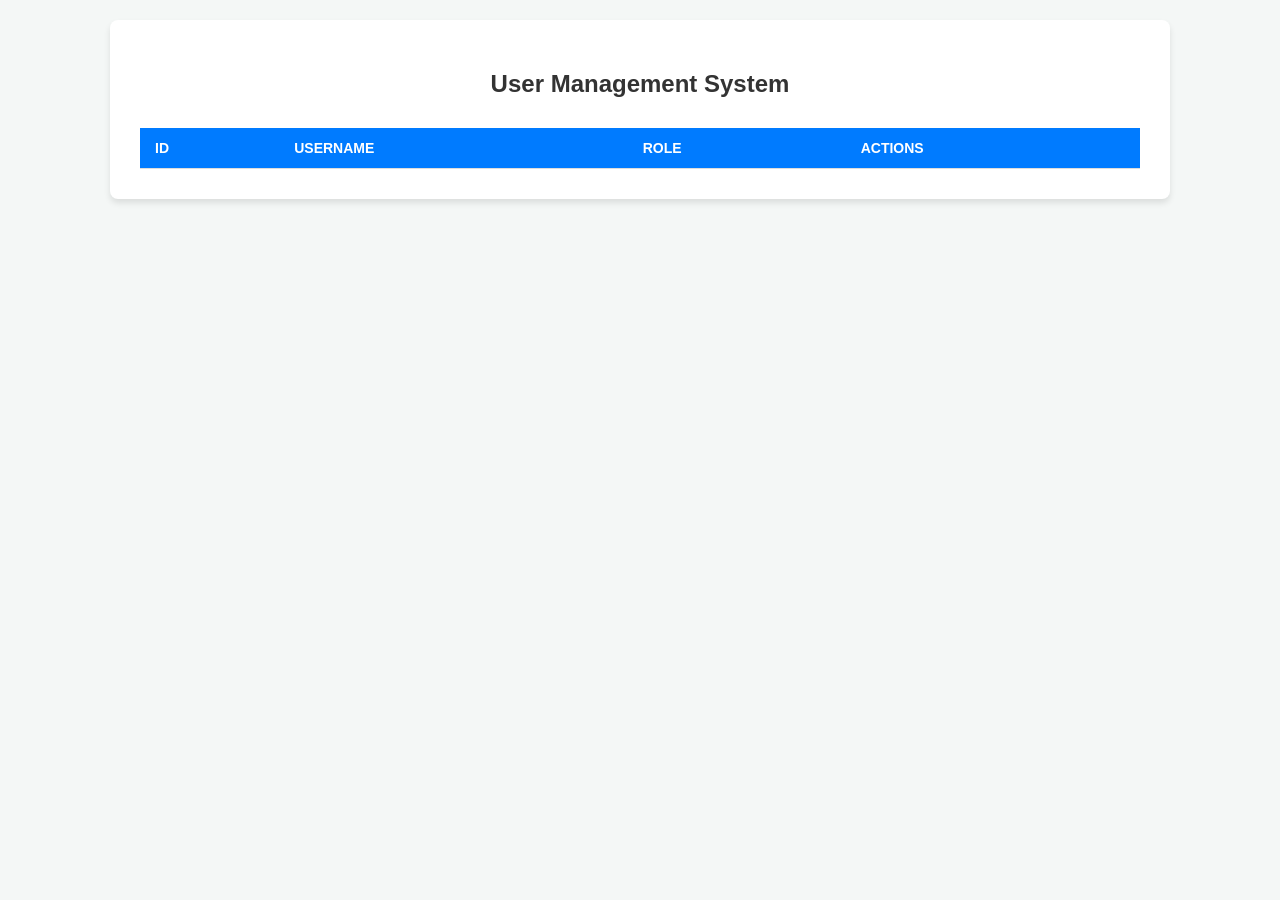
==== src/main/resources/static/userMangement.html @ 4ac3ca6e "version 0.2 usermangement and usersetting didnot directly connect" ====
<!DOCTYPE html>
<html>
<head>
    <title>User Management</title>
    <link rel="stylesheet" href="css/userMangement.css">
</head>
<body>
<div class="container">
    <h2>User Management System</h2>
    <table id="userTable">
        <thead>
        <tr>
            <th>ID</th>
            <th>Username</th>
            <th>Role</th>
            <th>Actions</th>
        </tr>
        </thead>
        <tbody>
        </tbody>
    </table>
</div>
<script src="js/userMangement.jsanagement.js"></script>
</body>
</html>
---- src/main/resources/static/css/userMangement.css ----
body {
    font-family: 'Segoe UI', Tahoma, Geneva, Verdana, sans-serif;
    background-color: #f4f7f6;
    margin: 0;
    padding: 20px;
}

.container {
    max-width: 1000px;
    margin: 0 auto;
    background: white;
    padding: 30px;
    border-radius: 8px;
    box-shadow: 0 4px 6px rgba(0,0,0,0.1);
}

h2 {
    color: #333;
    text-align: center;
    margin-bottom: 30px;
}

table {
    width: 100%;
    border-collapse: collapse;
    margin-top: 20px;
}

th, td {
    padding: 12px 15px;
    text-align: left;
    border-bottom: 1px solid #ddd;
}

th {
    background-color: #007bff;
    color: white;
    text-transform: uppercase;
    font-size: 14px;
}

tr:hover {
    background-color: #f1f1f1;
}

/* 下拉選單 (Role Select) 樣式 */
select {
    padding: 6px 10px;
    border-radius: 4px;
    border: 1px solid #ccc;
    background-color: #fff;
    cursor: pointer;
}

select:focus {
    border-color: #007bff;
    outline: none;
}

/* 按鈕樣式 */
button {
    padding: 8px 12px;
    border: none;
    border-radius: 4px;
    cursor: pointer;
    font-weight: bold;
    transition: background 0.3s ease;
}

.btn-delete {
    background-color: #dc3545; /* 紅色 */
    color: white;
}

.btn-delete:hover {
    background-color: #c82333;
}


@media (max-width: 600px) {
    .container {
        padding: 10px;
    }
    table {
        display: block;
        overflow-x: auto;
    }
}
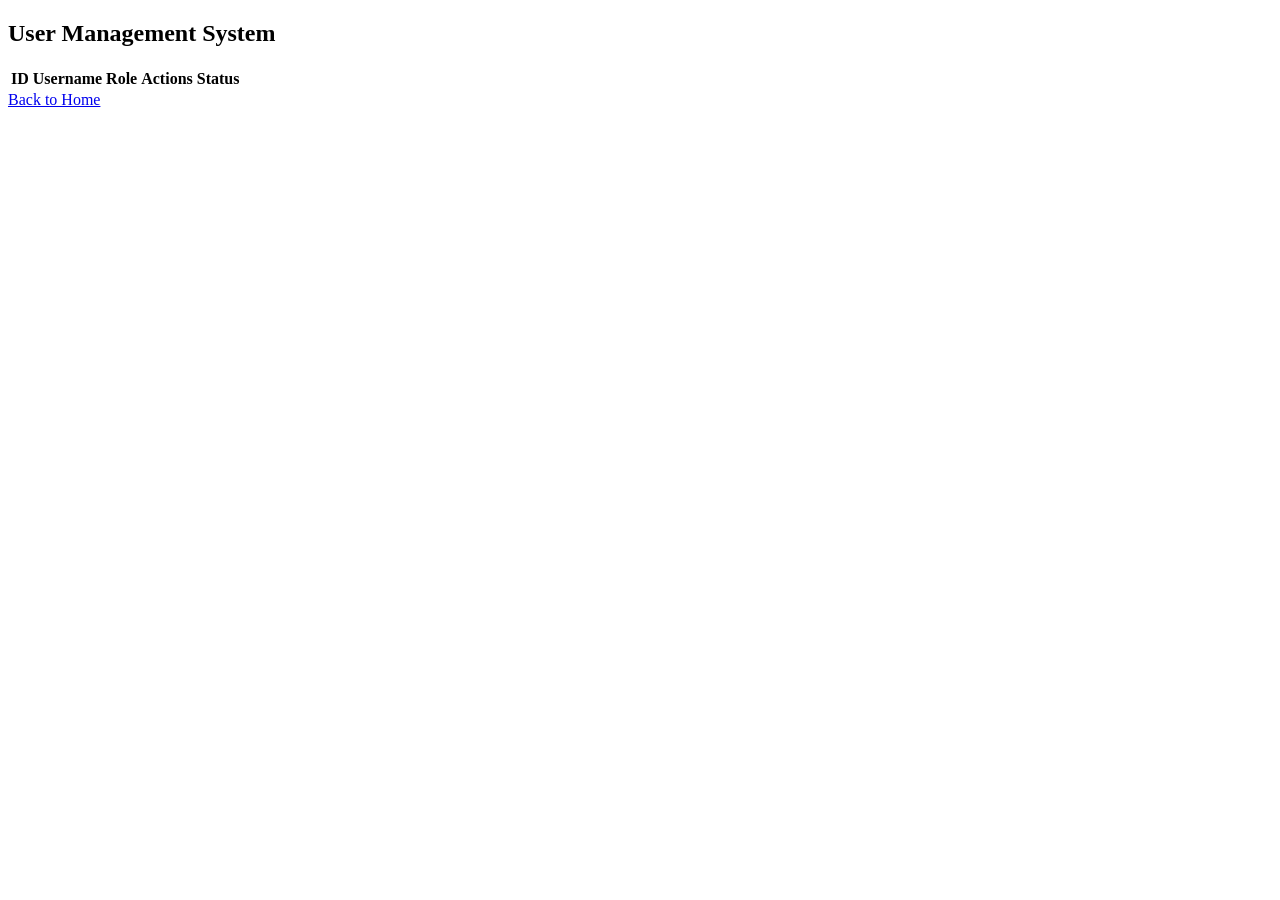
==== commit 73c19d75: "version 0.3 Already complete basic function However, didnot solve the login alert problem and didnot" ====
--- a/src/main/resources/static/userMangement.html
+++ b/src/main/resources/static/userMangement.html
@@ -1,8 +1,8 @@
 <!DOCTYPE html>
-<html>
+<html lang="en-US">
 <head>
     <title>User Management</title>
-    <link rel="stylesheet" href="css/userMangement.css">
+    <link rel="stylesheet" href="/css/userMangement.css">
 </head>
 <body>
 <div class="container">
@@ -14,12 +14,16 @@
             <th>Username</th>
             <th>Role</th>
             <th>Actions</th>
+            <th>Status</th>
         </tr>
         </thead>
         <tbody>
         </tbody>
     </table>
 </div>
-<script src="js/userMangement.jsanagement.js"></script>
+<div class="footer-link">
+    <a href="/index.html" class="btn-secondary">Back to Home</a>
+</div>
+<script src="/js/userMangement.js"></script>
 </body>
 </html>
